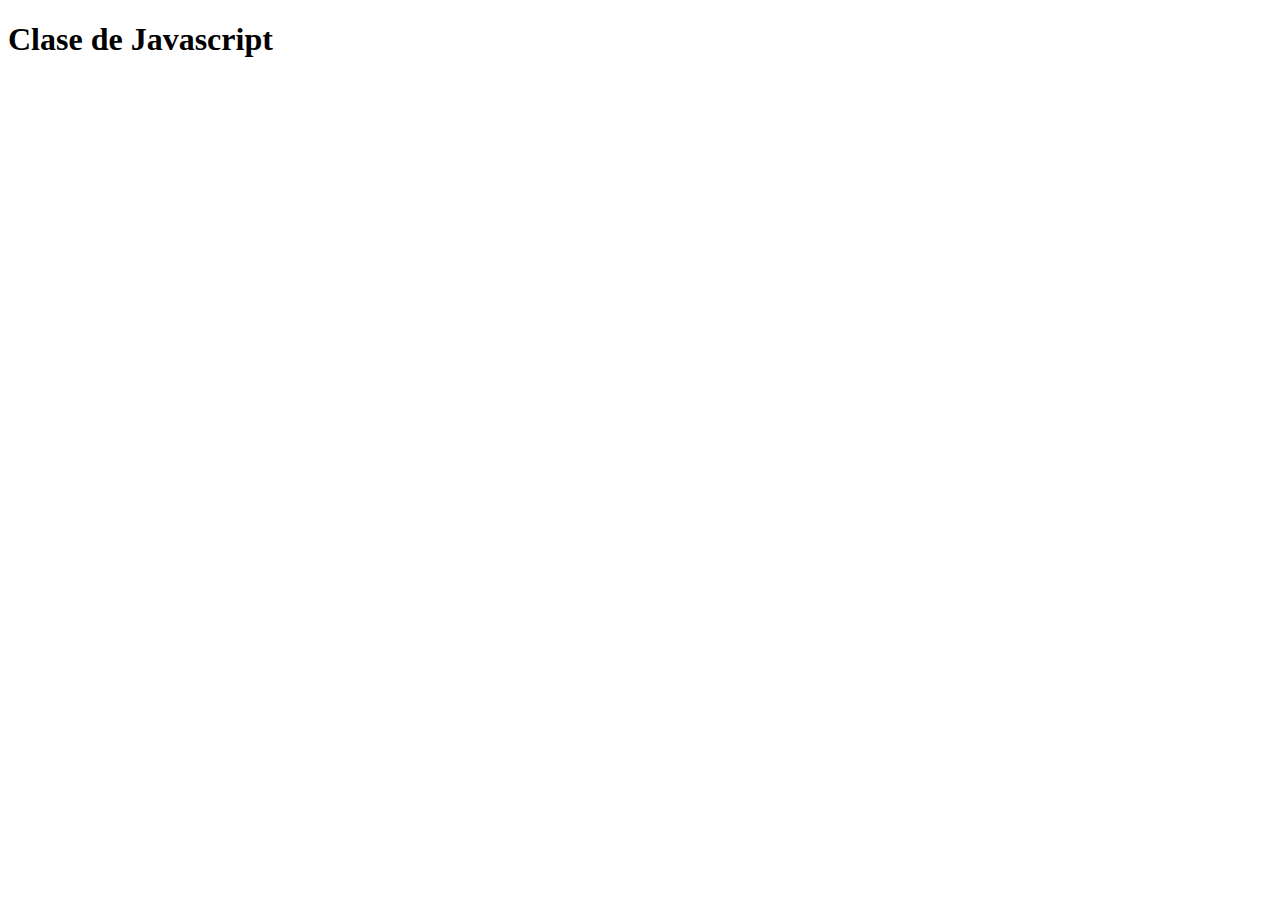
==== index.html @ 85fa484f "Solucionadno cositas" ====
<!DOCTYPE html>
<html lang="en">
  <head>
    <meta charset="UTF-8" />
    <meta http-equiv="X-UA-Compatible" content="IE=edge" />
    <meta name="viewport" content="width=device-width, initial-scale=1.0" />
    <title>Javascript</title>
  </head>
  <body>
    <h1>Clase de Javascript</h1>

    <script src="./js/app.js"></script>

    <script>
      //código de javascript

      //   alert("Bienvenidos a Javscript!!");

      //   //Mensajes en consola
      //   console.log("Bienvenidos a Javscript!!");
      //   console.log(5 + 3);

      //   //mostrar en el navegador
      //   document.write("Es un gusto saludarte en este curso 😎");
    </script>
  </body>
</html>
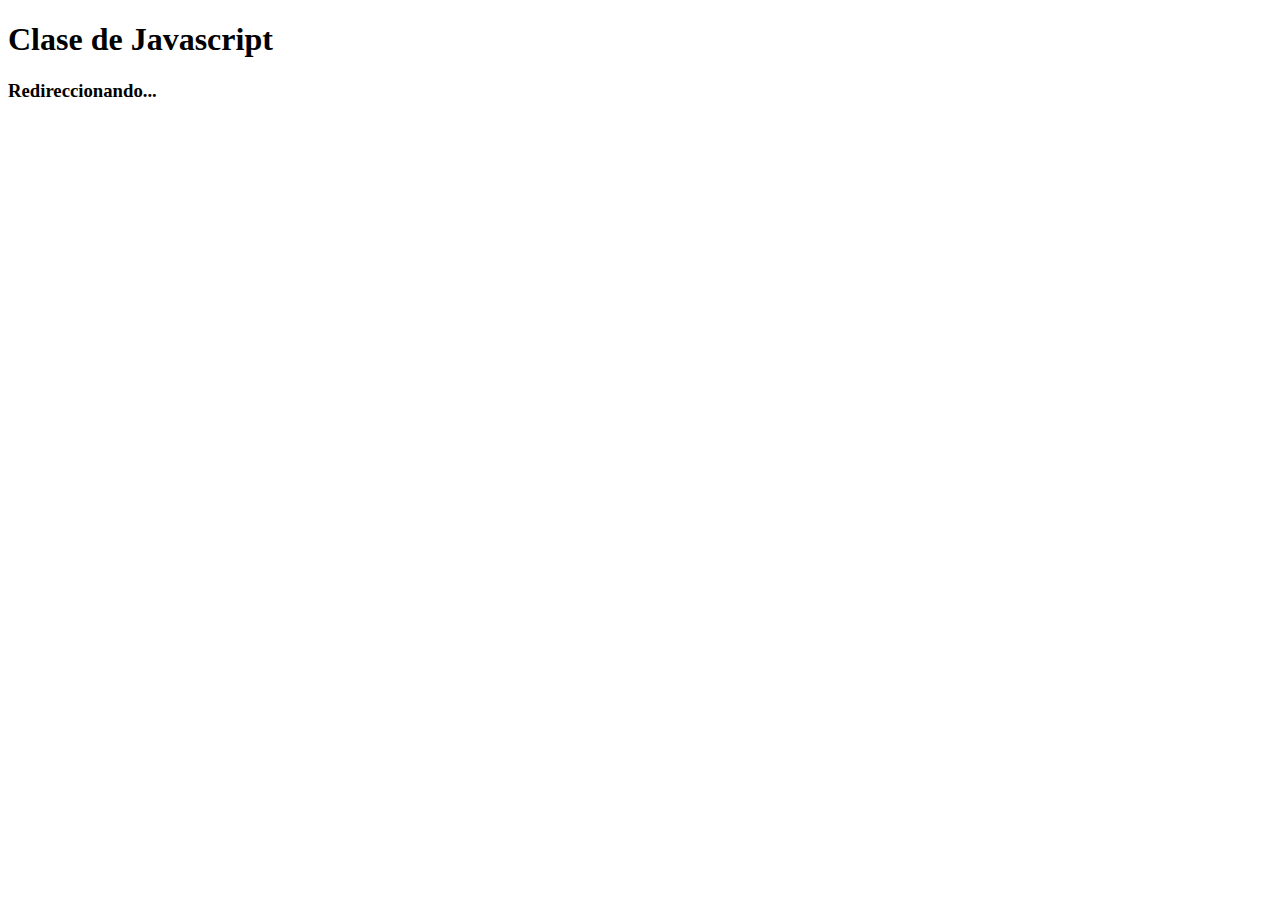
==== commit 92ff4fe9: "Clase sobre POO y ejercicios con BOM" ====
--- a/index.html
+++ b/index.html
@@ -8,20 +8,8 @@
   </head>
   <body>
     <h1>Clase de Javascript</h1>
+    <h3>Redireccionando...</h3>
 
-    <script src="./js/app.js"></script>
-
-    <script>
-      //código de javascript
-
-      //   alert("Bienvenidos a Javscript!!");
-
-      //   //Mensajes en consola
-      //   console.log("Bienvenidos a Javscript!!");
-      //   console.log(5 + 3);
-
-      //   //mostrar en el navegador
-      //   document.write("Es un gusto saludarte en este curso 😎");
-    </script>
+    <script src="/app.js"></script>
   </body>
 </html>
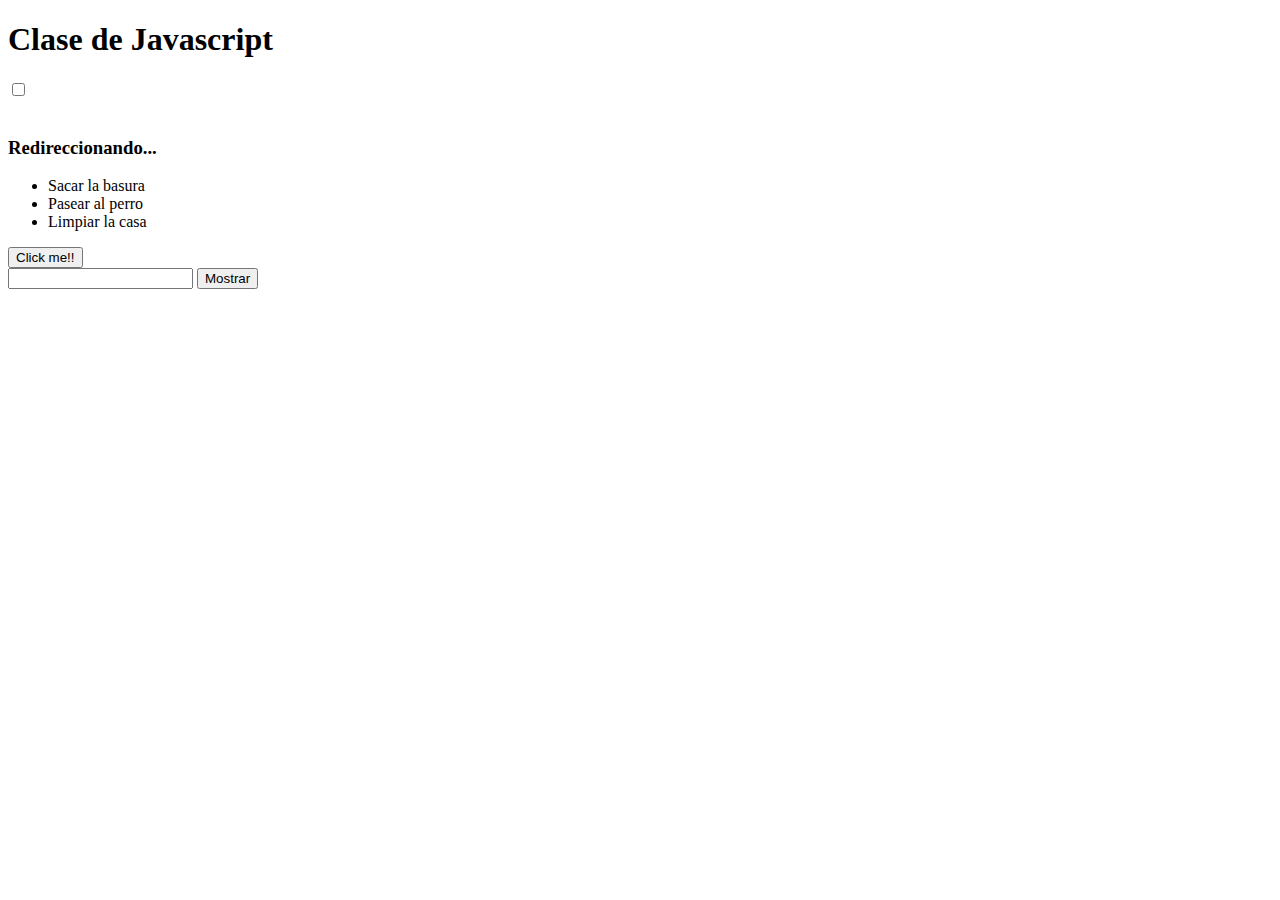
==== commit dd2372fb: "Tarea sobre el juego de la adivinanza finalizado y funcionando" ====
--- a/index.html
+++ b/index.html
@@ -5,10 +5,46 @@
     <meta http-equiv="X-UA-Compatible" content="IE=edge" />
     <meta name="viewport" content="width=device-width, initial-scale=1.0" />
     <title>Javascript</title>
+
+    <style>
+      .img-dom{
+        width: 150px;
+      }
+      
+      .cambiarfondo{
+        background-color: aqua;
+      }
+
+      .dark-mode{
+        background-color: darkslategrey;
+        color: white;
+      }
+    </style>
+
   </head>
   <body>
-    <h1>Clase de Javascript</h1>
-    <h3>Redireccionando...</h3>
+    
+    <h1 id="titulo" class="titulo_main">Clase de Javascript</h1>
+    <input type="checkbox" id="toggle">
+    <br><br>
+    <h3 id="parrafito">Redireccionando...</h3>
+
+    <div id="lista">
+      <ul>
+        <li>Sacar la basura</li>
+        <li>Pasear al perro</li>
+        <li>Limpiar la casa</li>
+      </ul>
+    </div>
+
+    <button onclick="mostrarMensaje()">Click me!!</button>
+    <br>
+    <input type="text" id="campo" 
+    onclick="cambiarColor()" 
+    onblur="volverColor()">
+
+    <button onclick="saludar()">Mostrar</button>
+
 
     <script src="/app.js"></script>
   </body>
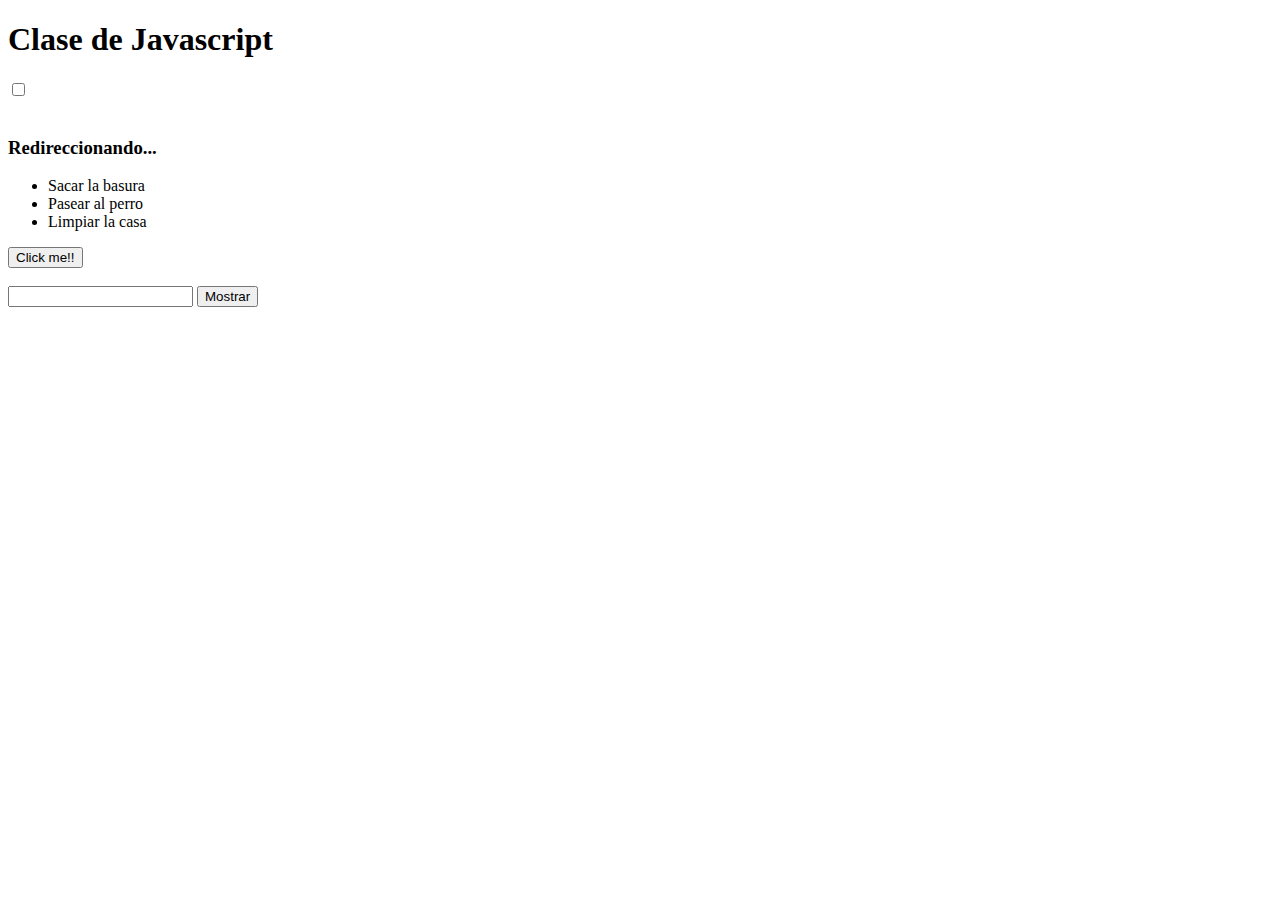
==== commit d4e22c3e: "crud" ====
--- a/index.html
+++ b/index.html
@@ -38,11 +38,10 @@
     </div>
 
     <button onclick="mostrarMensaje()">Click me!!</button>
-    <br>
+    <br><br>
     <input type="text" id="campo" 
     onclick="cambiarColor()" 
     onblur="volverColor()">
-
     <button onclick="saludar()">Mostrar</button>
 
 
